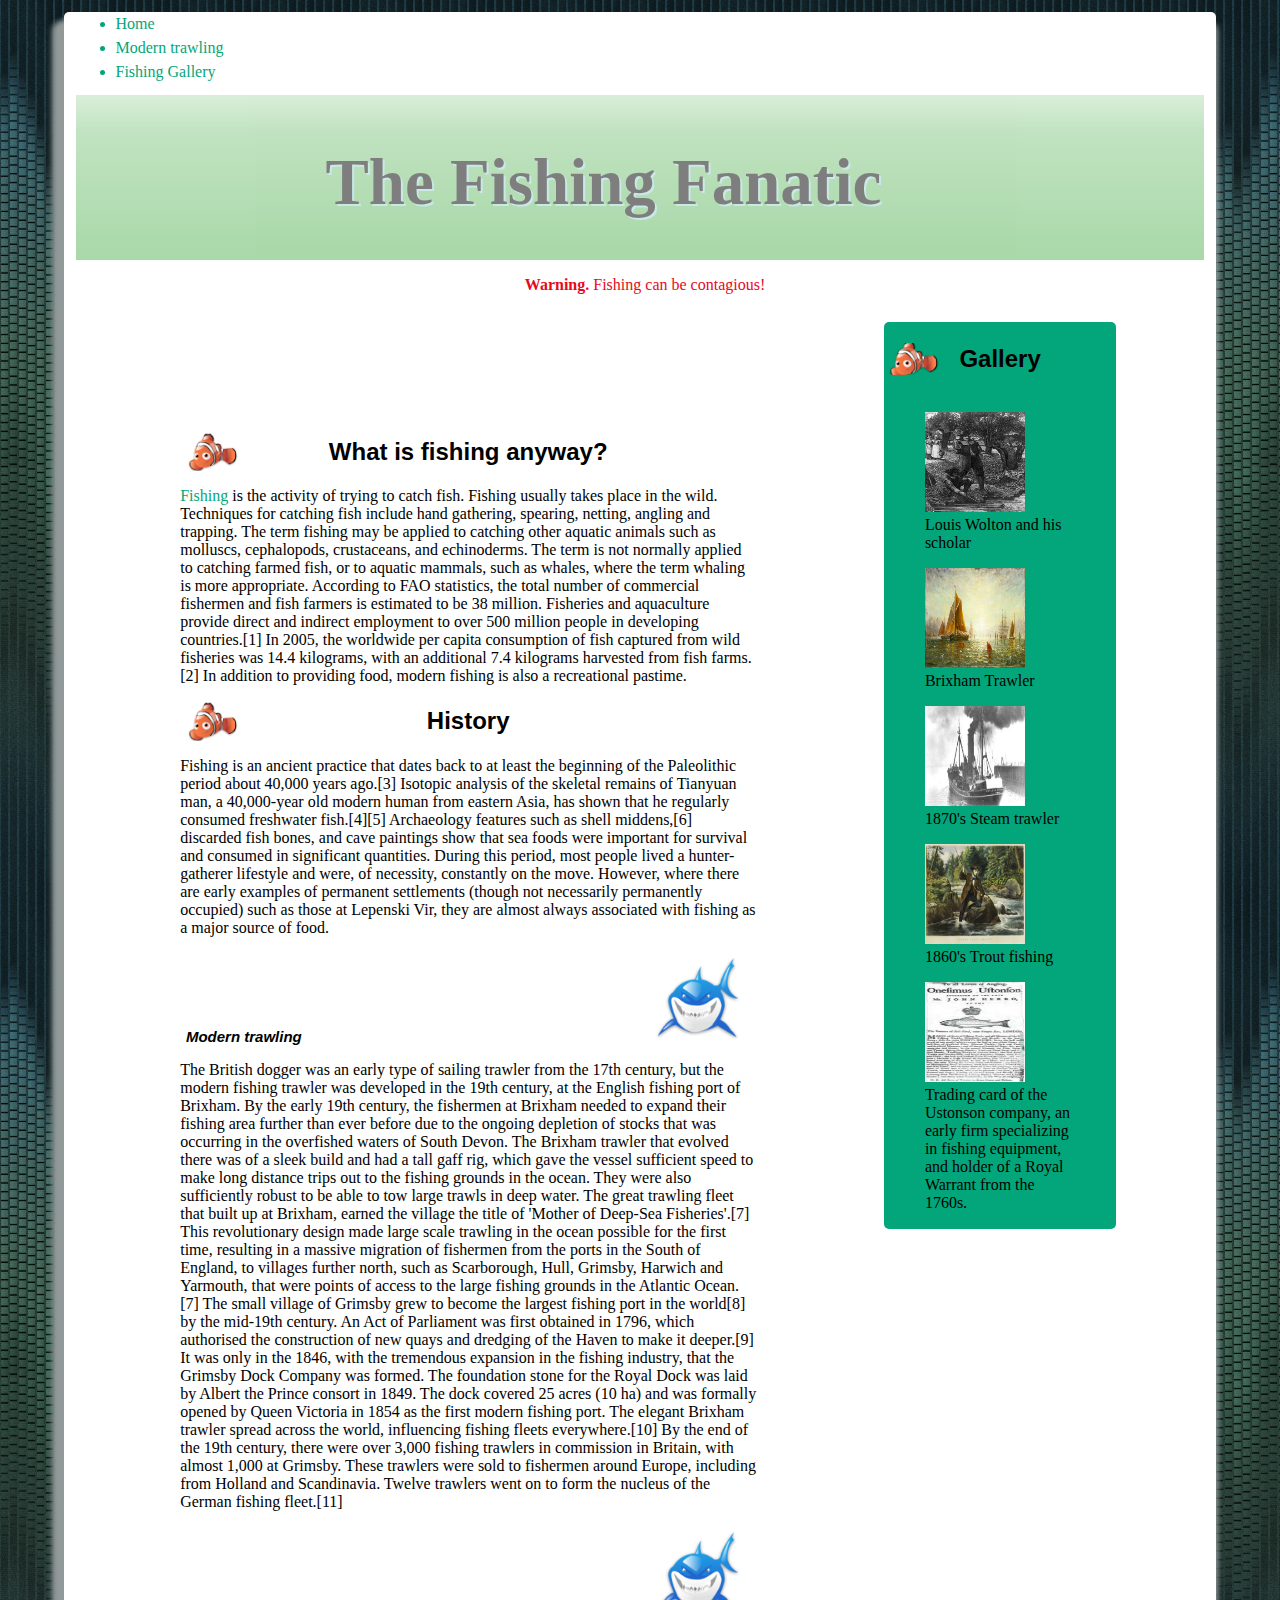
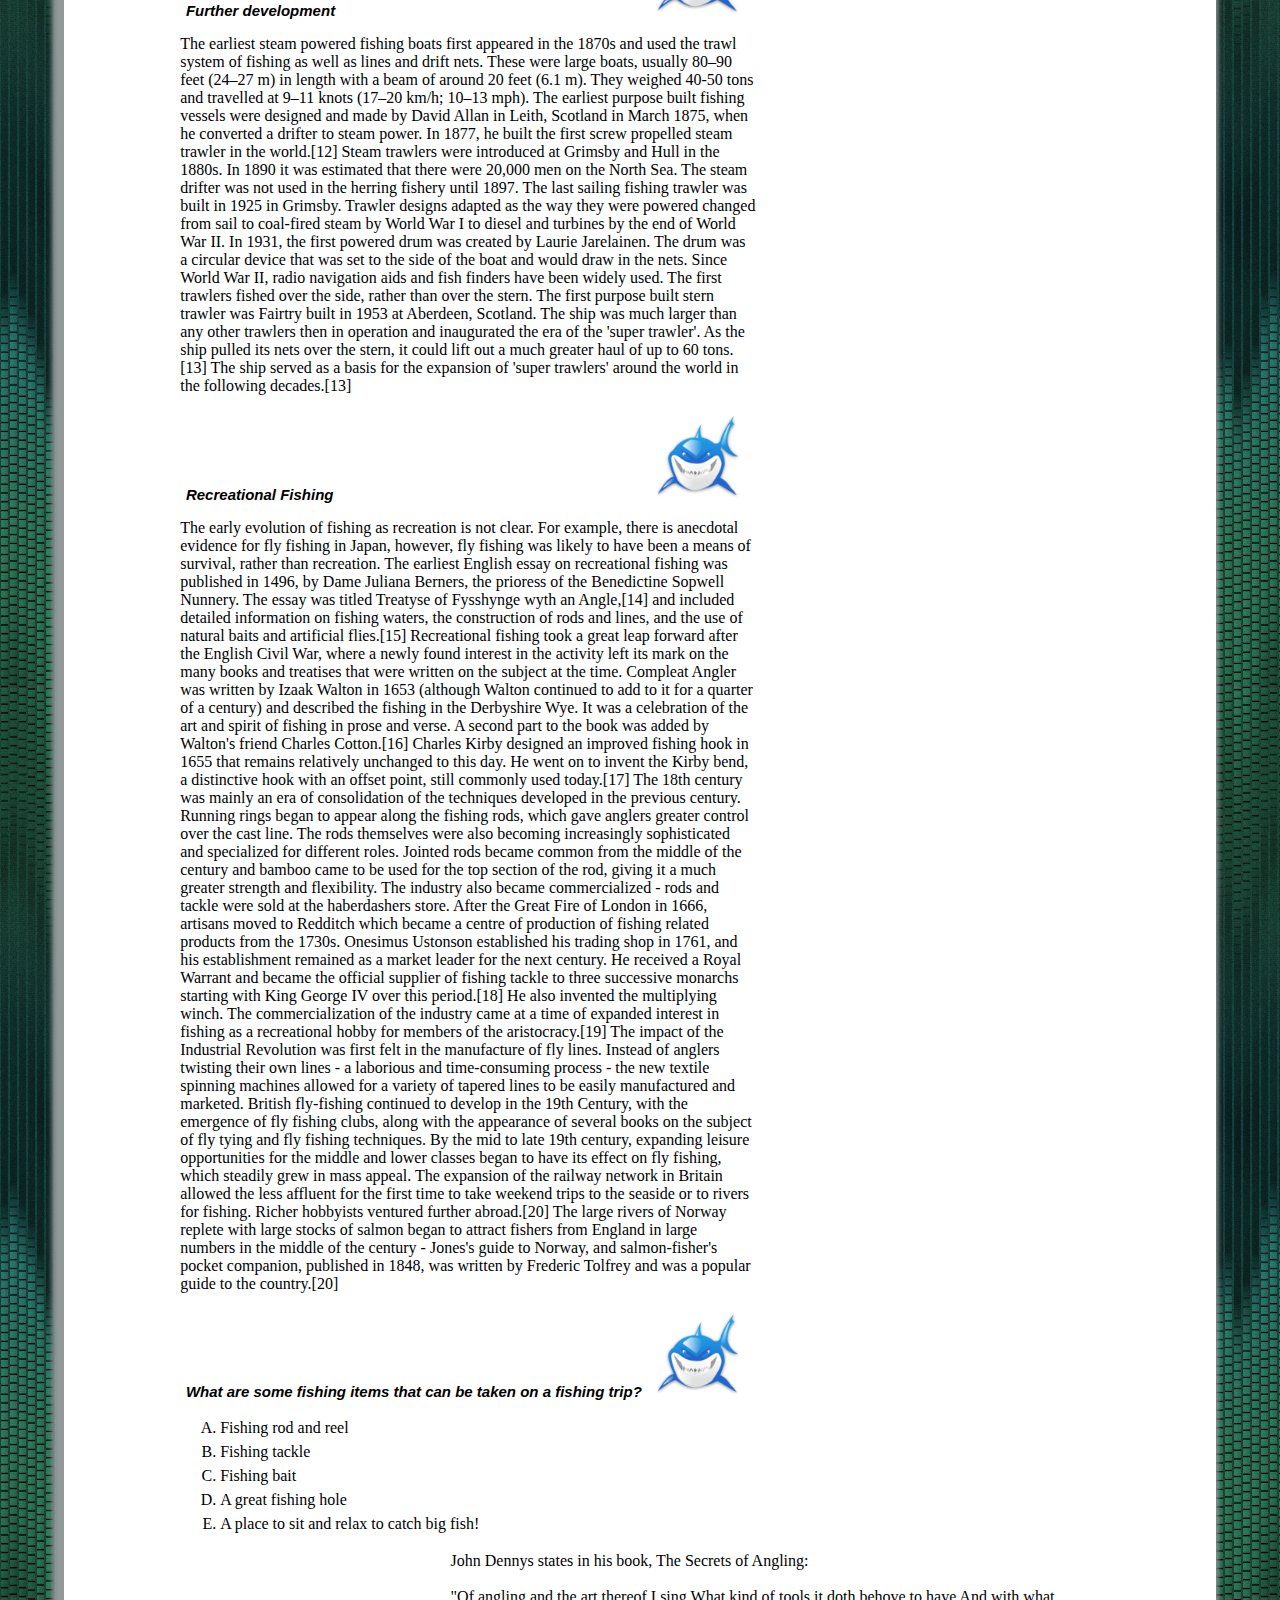
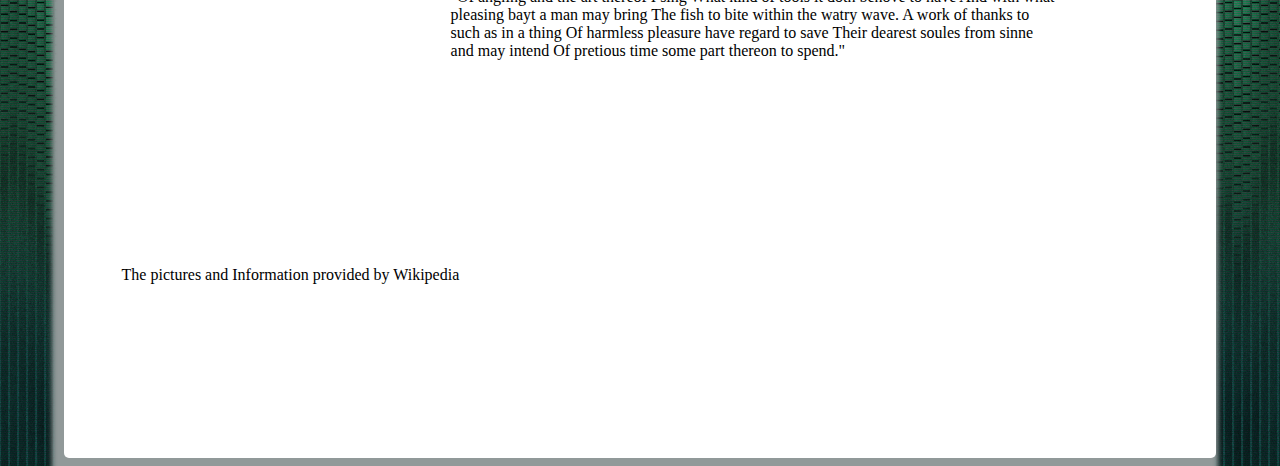
==== Williams_Terence_Project 4/Index.html @ fc50e6aa "Project 4 startup" ====
<!DOCTYPE html>
<html lang="en">

<head>
    <meta charset= "utf-8"/>
	<title> The Fishing Fanatic </title>
	<link href="css/styles.css"                 
	rel="stylesheet"/>
</head>

<body>

<div id="navbar">
<!-- Starting of my navigation -->
<nav>
	<ul>     <!-- page links created -->
		<li><a href="index.html"> Home </a></li>
		<li><a href="#Modern"> Modern trawling </a></li>
		<li><a href="#Gallery"> Fishing Gallery </a></li>
	</ul>
</nav>
</div>

	<h1>The Fishing Fanatic </h1>          <!-- Headline -->

	
<div class="center"><p><span style="color:#e7091e"><strong> Warning.</strong> Fishing can be contagious!</span></p> </div> <!-- Give warning -->
<div id="content">
	<h2>What is fishing anyway?</h2>  <!-- Definition given -->
	
	<p><a href="http://en.wikipedia.org/wiki/Fishing">Fishing</a> is the activity of trying to catch fish. Fishing usually takes place in the wild. Techniques for catching fish include hand gathering, spearing, netting, angling and trapping. The term fishing may be applied to catching other aquatic animals such as molluscs, cephalopods, crustaceans, and echinoderms. The term is not normally applied to catching farmed fish, or to aquatic mammals, such as whales, where the term whaling is more appropriate. According to FAO statistics, the total number of commercial fishermen and fish farmers is estimated to be 38 million. Fisheries and aquaculture provide direct and indirect employment to over 500 million people in developing countries.[1] In 2005, the worldwide per capita consumption of fish captured from wild fisheries was 14.4 kilograms, with an additional 7.4 kilograms harvested from fish farms.[2] In addition to providing food, modern fishing is also a recreational pastime.</p>
	
	<h2><a id="History"></a>History</h2>  <!-- id tag attached to element -->
	
	<p>Fishing is an ancient practice that dates back to at least the beginning of the Paleolithic period about 40,000 years ago.[3] Isotopic analysis of the skeletal remains of Tianyuan man, a 40,000-year old modern human from eastern Asia, has shown that he regularly consumed freshwater fish.[4][5] Archaeology features such as shell middens,[6] discarded fish bones, and cave paintings show that sea foods were important for survival and consumed in significant quantities. During this period, most people lived a hunter-gatherer lifestyle and were, of necessity, constantly on the move. However, where there are early examples of permanent settlements (though not necessarily permanently occupied) such as those at Lepenski Vir, they are almost always associated with fishing as a major source of food.</p>
	
	<h3><a id="Modern"></a> Modern trawling </h3>  <!-- id tag attached to element -->  <!-- Descriptive paragraph presented next -->
	
	<p>The British dogger was an early type of sailing trawler from the 17th century, but the modern fishing trawler was developed in the 19th century, at the English fishing port of Brixham. By the early 19th century, the fishermen at Brixham needed to expand their fishing area further than ever before due to the ongoing depletion of stocks that was occurring in the overfished waters of South Devon. The Brixham trawler that evolved there was of a sleek build and had a tall gaff rig, which gave the vessel sufficient speed to make long distance trips out to the fishing grounds in the ocean. They were also sufficiently robust to be able to tow large trawls in deep water. The great trawling fleet that built up at Brixham, earned the village the title of 'Mother of Deep-Sea Fisheries'.[7] This revolutionary design made large scale trawling in the ocean possible for the first time, resulting in a massive migration of fishermen from the ports in the South of England, to villages further north, such as Scarborough, Hull, Grimsby, Harwich and Yarmouth, that were points of access to the large fishing grounds in the Atlantic Ocean.[7]

The small village of Grimsby grew to become the largest fishing port in the world[8] by the mid-19th century. An Act of Parliament was first obtained in 1796, which authorised the construction of new quays and dredging of the Haven to make it deeper.[9] It was only in the 1846, with the tremendous expansion in the fishing industry, that the Grimsby Dock Company was formed. The foundation stone for the Royal Dock was laid by Albert the Prince consort in 1849. The dock covered 25 acres (10 ha) and was formally opened by Queen Victoria in 1854 as the first modern fishing port.

The elegant Brixham trawler spread across the world, influencing fishing fleets everywhere.[10] By the end of the 19th century, there were over 3,000 fishing trawlers in commission in Britain, with almost 1,000 at Grimsby. These trawlers were sold to fishermen around Europe, including from Holland and Scandinavia. Twelve trawlers went on to form the nucleus of the German fishing fleet.[11]</p>

	<h3>Further development</h3>  <!-- more developement given -->
	
	<p>The earliest steam powered fishing boats first appeared in the 1870s and used the trawl system of fishing as well as lines and drift nets. These were large boats, usually 80–90 feet (24–27 m) in length with a beam of around 20 feet (6.1 m). They weighed 40-50 tons and travelled at 9–11 knots (17–20 km/h; 10–13 mph). The earliest purpose built fishing vessels were designed and made by David Allan in Leith, Scotland in March 1875, when he converted a drifter to steam power. In 1877, he built the first screw propelled steam trawler in the world.[12]

Steam trawlers were introduced at Grimsby and Hull in the 1880s. In 1890 it was estimated that there were 20,000 men on the North Sea. The steam drifter was not used in the herring fishery until 1897. The last sailing fishing trawler was built in 1925 in Grimsby. Trawler designs adapted as the way they were powered changed from sail to coal-fired steam by World War I to diesel and turbines by the end of World War II.

In 1931, the first powered drum was created by Laurie Jarelainen. The drum was a circular device that was set to the side of the boat and would draw in the nets. Since World War II, radio navigation aids and fish finders have been widely used. The first trawlers fished over the side, rather than over the stern. The first purpose built stern trawler was Fairtry built in 1953 at Aberdeen, Scotland. The ship was much larger than any other trawlers then in operation and inaugurated the era of the 'super trawler'. As the ship pulled its nets over the stern, it could lift out a much greater haul of up to 60 tons.[13] The ship served as a basis for the expansion of 'super trawlers' around the world in the following decades.[13]</p>

	<h3><a id="Recreational"></a> Recreational Fishing </h3>   <!-- id tag attached to element -->   <!-- info given about the recreation of fishing -->
	
	<p>The early evolution of fishing as recreation is not clear. For example, there is anecdotal evidence for fly fishing in Japan, however, fly fishing was likely to have been a means of survival, rather than recreation. The earliest English essay on recreational fishing was published in 1496, by Dame Juliana Berners, the prioress of the Benedictine Sopwell Nunnery. The essay was titled Treatyse of Fysshynge wyth an Angle,[14] and included detailed information on fishing waters, the construction of rods and lines, and the use of natural baits and artificial flies.[15]

Recreational fishing took a great leap forward after the English Civil War, where a newly found interest in the activity left its mark on the many books and treatises that were written on the subject at the time. Compleat Angler was written by Izaak Walton in 1653 (although Walton continued to add to it for a quarter of a century) and described the fishing in the Derbyshire Wye. It was a celebration of the art and spirit of fishing in prose and verse. A second part to the book was added by Walton's friend Charles Cotton.[16]

Charles Kirby designed an improved fishing hook in 1655 that remains relatively unchanged to this day. He went on to invent the Kirby bend, a distinctive hook with an offset point, still commonly used today.[17] The 18th century was mainly an era of consolidation of the techniques developed in the previous century. Running rings began to appear along the fishing rods, which gave anglers greater control over the cast line. The rods themselves were also becoming increasingly sophisticated and specialized for different roles. Jointed rods became common from the middle of the century and bamboo came to be used for the top section of the rod, giving it a much greater strength and flexibility.

The industry also became commercialized - rods and tackle were sold at the haberdashers store. After the Great Fire of London in 1666, artisans moved to Redditch which became a centre of production of fishing related products from the 1730s. Onesimus Ustonson established his trading shop in 1761, and his establishment remained as a market leader for the next century. He received a Royal Warrant and became the official supplier of fishing tackle to three successive monarchs starting with King George IV over this period.[18] He also invented the multiplying winch. The commercialization of the industry came at a time of expanded interest in fishing as a recreational hobby for members of the aristocracy.[19]

The impact of the Industrial Revolution was first felt in the manufacture of fly lines. Instead of anglers twisting their own lines - a laborious and time-consuming process - the new textile spinning machines allowed for a variety of tapered lines to be easily manufactured and marketed.

British fly-fishing continued to develop in the 19th Century, with the emergence of fly fishing clubs, along with the appearance of several books on the subject of fly tying and fly fishing techniques.

By the mid to late 19th century, expanding leisure opportunities for the middle and lower classes began to have its effect on fly fishing, which steadily grew in mass appeal. The expansion of the railway network in Britain allowed the less affluent for the first time to take weekend trips to the seaside or to rivers for fishing. Richer hobbyists ventured further abroad.[20] The large rivers of Norway replete with large stocks of salmon began to attract fishers from England in large numbers in the middle of the century - Jones's guide to Norway, and salmon-fisher's pocket companion, published in 1848, was written by Frederic Tolfrey and was a popular guide to the country.[20]</p>

	<h3>What are some fishing items that can be taken on a fishing trip?</h3>   <!-- ordered list created -->
	
	<ol>
		<li>Fishing rod and reel</li>
		<li>Fishing tackle</li>
		<li>Fishing bait</li>
		<li>A great fishing hole</li>
		<li>A place to sit and relax to catch big fish!</li>
	</ol>
	
<div class="center"><blockquote>    <!-- block quote given -->
John Dennys states in his book, The Secrets of Angling:<br> 
<br> "Of angling and the art thereof I sing
What kind of tools it doth behove to have
And with what pleasing bayt a man may bring
The fish to bite within the watry wave.
A work of thanks to such as in a thing
Of harmless pleasure have regard to save
Their dearest soules from sinne and may intend
Of pretious time some part thereon to spend."
 </blockquote></div>
</div>

<div id="sidebar"> 
	<br><h2><a id= "Gallery"></a>     Gallery </h2>    <!-- images added -->    <!-- images given figcaption -->
	
	<br><figure> 
	<a href="images/Louis_John_Rhead__Izaak_Wolton_and_his_scholar.jpg"><img src="images/Louis_John_Rhead__Izaak_Wolton_and_his_scholar.jpg"  alt="Louis Wolton" width="100" height="100" /></a>
	<figcaption>Louis Wolton and his scholar</figcaption>
	</figure>
	<figure>
	<a href="images/A_Brixham_trawler.jpg"><img src="images/A_Brixham_trawler.jpg"  alt="Brixham trawler" width="100" height="100" /></a>
	<figcaption>Brixham Trawler</figcaption>
	</figure>
	<figure>
	<a href="images/440px-HMT_Amethyst.jpg"><img src="images/440px-HMT_Amethyst.jpg"  alt="Steam trawler" width="100" height="100" /></a>
	<figcaption>1870's Steam trawler</figcaption>
	</figure>
	<figure>
	<a href="images/Trout_fishing_1860s.jpg"><img src="images/Trout_fishing_1860s.jpg"  alt="Trout fishing" width="100" height="100" /></a>
	<figcaption>1860's Trout fishing</figcaption>
	</figure>
	<figure>
	<a href="images/Ustonson_advert.jpg"><img src="images/Ustonson_advert.jpg" alt="Ustonson" width="100" height="100" /></a>
	<figcaption>Trading card of the Ustonson company, an early firm specializing in fishing equipment, and holder of a Royal Warrant from the 1760s.</figcaption>
	</figure>
</div>

<div id="footer">
	<p> The pictures and Information provided by Wikipedia </p>
</div>
	
</body>
</html>
---- Williams_Terence_Project 4/css/styles.css ----
/* Beginning of Css */

html {
	background-image: url("../images/spectrum.png");
	background-position: center;
	background-repeat: repeat;

}

/* The Body formatted */
body {
	background-color: #ffffff;
	margin-left: auto;
	margin-right: auto;
	width: 90%;
	padding-bottom: 100px;
	border-radius: 5px;
	box-shadow: -5px 15px 5px 7px rgb(145, 153, 153);

}

/* h1 Heading formatted */ /* Gradient added to text */
h1 {
	font-size: 4.06em;
	font-weight: bold;
	margin: 1%;
	text-shadow: 2px 2px #96d2d1;
	padding-left: 250px;
	padding-top: 50px;
	padding-bottom: 40px;
	opacity: 0.5;
	background: #b4ddb4; /* Old browsers */
	background: -moz-linear-gradient(top,  #b4ddb4 0%, #83c783 22%, #52b152 100%, #005700 100%, #005700 100%, #008a00 100%, #002400 100%); /* FF3.6+ */
	background: -webkit-gradient(linear, left top, left bottom, color-stop(0%,#b4ddb4), color-stop(22%,#83c783), color-stop(100%,#52b152), color-stop(100%,#005700), color-stop(100%,#005700), color-stop(100%,#008a00), color-stop(100%,#002400)); /* Chrome,Safari4+ */
	background: -webkit-linear-gradient(top,  #b4ddb4 0%,#83c783 22%,#52b152 100%,#005700 100%,#005700 100%,#008a00 100%,#002400 100%); /* Chrome10+,Safari5.1+ */
	background: -o-linear-gradient(top,  #b4ddb4 0%,#83c783 22%,#52b152 100%,#005700 100%,#005700 100%,#008a00 100%,#002400 100%); /* Opera 11.10+ */
	background: -ms-linear-gradient(top,  #b4ddb4 0%,#83c783 22%,#52b152 100%,#005700 100%,#005700 100%,#008a00 100%,#002400 100%); /* IE10+ */
	background: linear-gradient(to bottom,  #b4ddb4 0%,#83c783 22%,#52b152 100%,#005700 100%,#005700 100%,#008a00 100%,#002400 100%); /* W3C */filter: progid:DXImageTransform.Microsoft.gradient( startColorstr='#b4ddb4', endColorstr='#002400',GradientType=0 ); /* IE6-9 */
}

/* h2 and h3 formatted */
h2, h3 {
	font-family: sans-serif;
	margin: 1%;
	
	}

/* h2 gets extra format */ /* No repeating image added */
h2 {
	text-align: center;
	padding-top: 1%;
	padding-bottom: 1%;
	background-image: url("../images/findingnemo2.png");
	background-size: 55px 55px;
	background-position: left;
	background-repeat: no-repeat;

}

/* h3 gets extra format */ /* No repeating image added */
h3 {
	font-style: italic;
	font-size: 15px;
	text-align: left;
	background-image: url("../images/findingnemo5.png" );
	background-size: 100px 100px;
	background-position: right;
	background-repeat: no-repeat;
	padding-top: 13%;

}

/* The paragraphs get format */
p, @font-face {
	display: block;
	font-family: sans-serif;
	src: url (http://fonts.googleapis.com/css?family=roboto condensed);
	font-weight: normal;
	font-size: 1.125em;
	line-height: 1.563em;
	text-align: left;
	text-shadow: 1px 1px #e7e6e6;
	padding-bottom: 10%;

}

/* Ordered list are formatted */
ol {
	font-weight: normal;
	font-size: 1.000em;
	line-height: 150%;
	list-style-type: upper-alpha;
	text-align: left;

}

/* div added to center a single paragraph */
div.center {
	margin-left: 40%;
	margin-right: 40%;
	width: 118.8%;

}

/* blockqoute gets format */
blockqoute {
	display: block;
	font-family: sans-serif;
	font-weight: normal;
	font-size: .875em;
	line-height: 150%;
	text-shadow: 1px 1px #e7e6e6;
	color: #3ebd41;

}

/* unordered list gets format */
ul {
	font-weight: normal;
	font-size: 1.000em;
	line-height: 150%;
	list-style-type: disc;
	margin: 1%;
	color: #03a67a;

}
/* navigation gets interactive formats */
a:hover {
	text-decoration: underline;
	color: #f50622;

}

a:link {
	text-decoration: none;

}

a:active {
	color: #03a67a;

}

a {
	display: inline;
	text-align: center;
	color: #03a67a;

}

/* images gets formatted */
figure:hover {
	text-decoration: underline;

}

figure:active {
	color: #cc091b;

}

figure {
	display: block;

}

figcaption {
	text-align: left;

}

/* content div gets format */
#content {
	float: left;
	width: 50%;
	margin: 10%;
	padding: 1px;

}

/* sidebar gets format */
#sidebar {
	float: left;
	width: 20%;
	margin: 1%;
	padding: 1px;
	background-color: #03a67a;
	border-radius: 5px;
	padding-top: 1px;

}

/* footer gets format */
#footer {
	clear: left;
	width: 40%;
	padding: 5%;

}
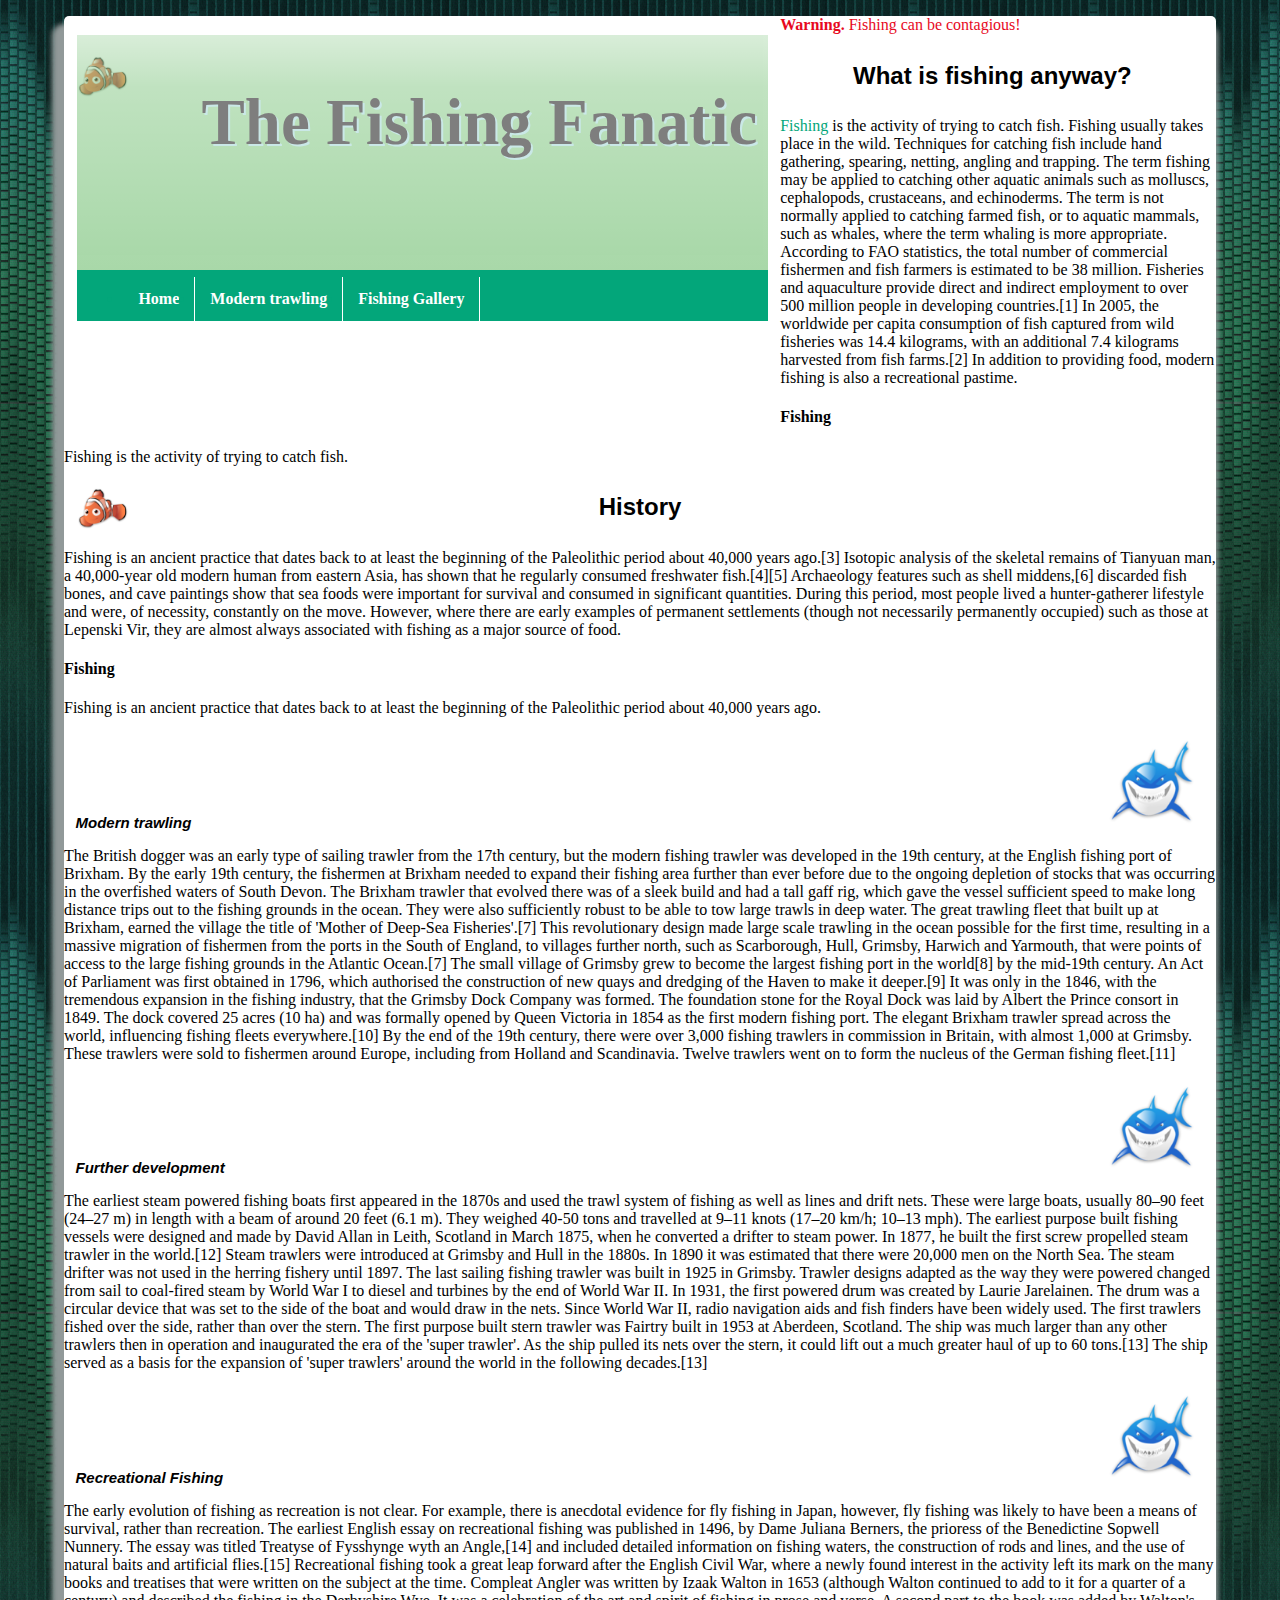
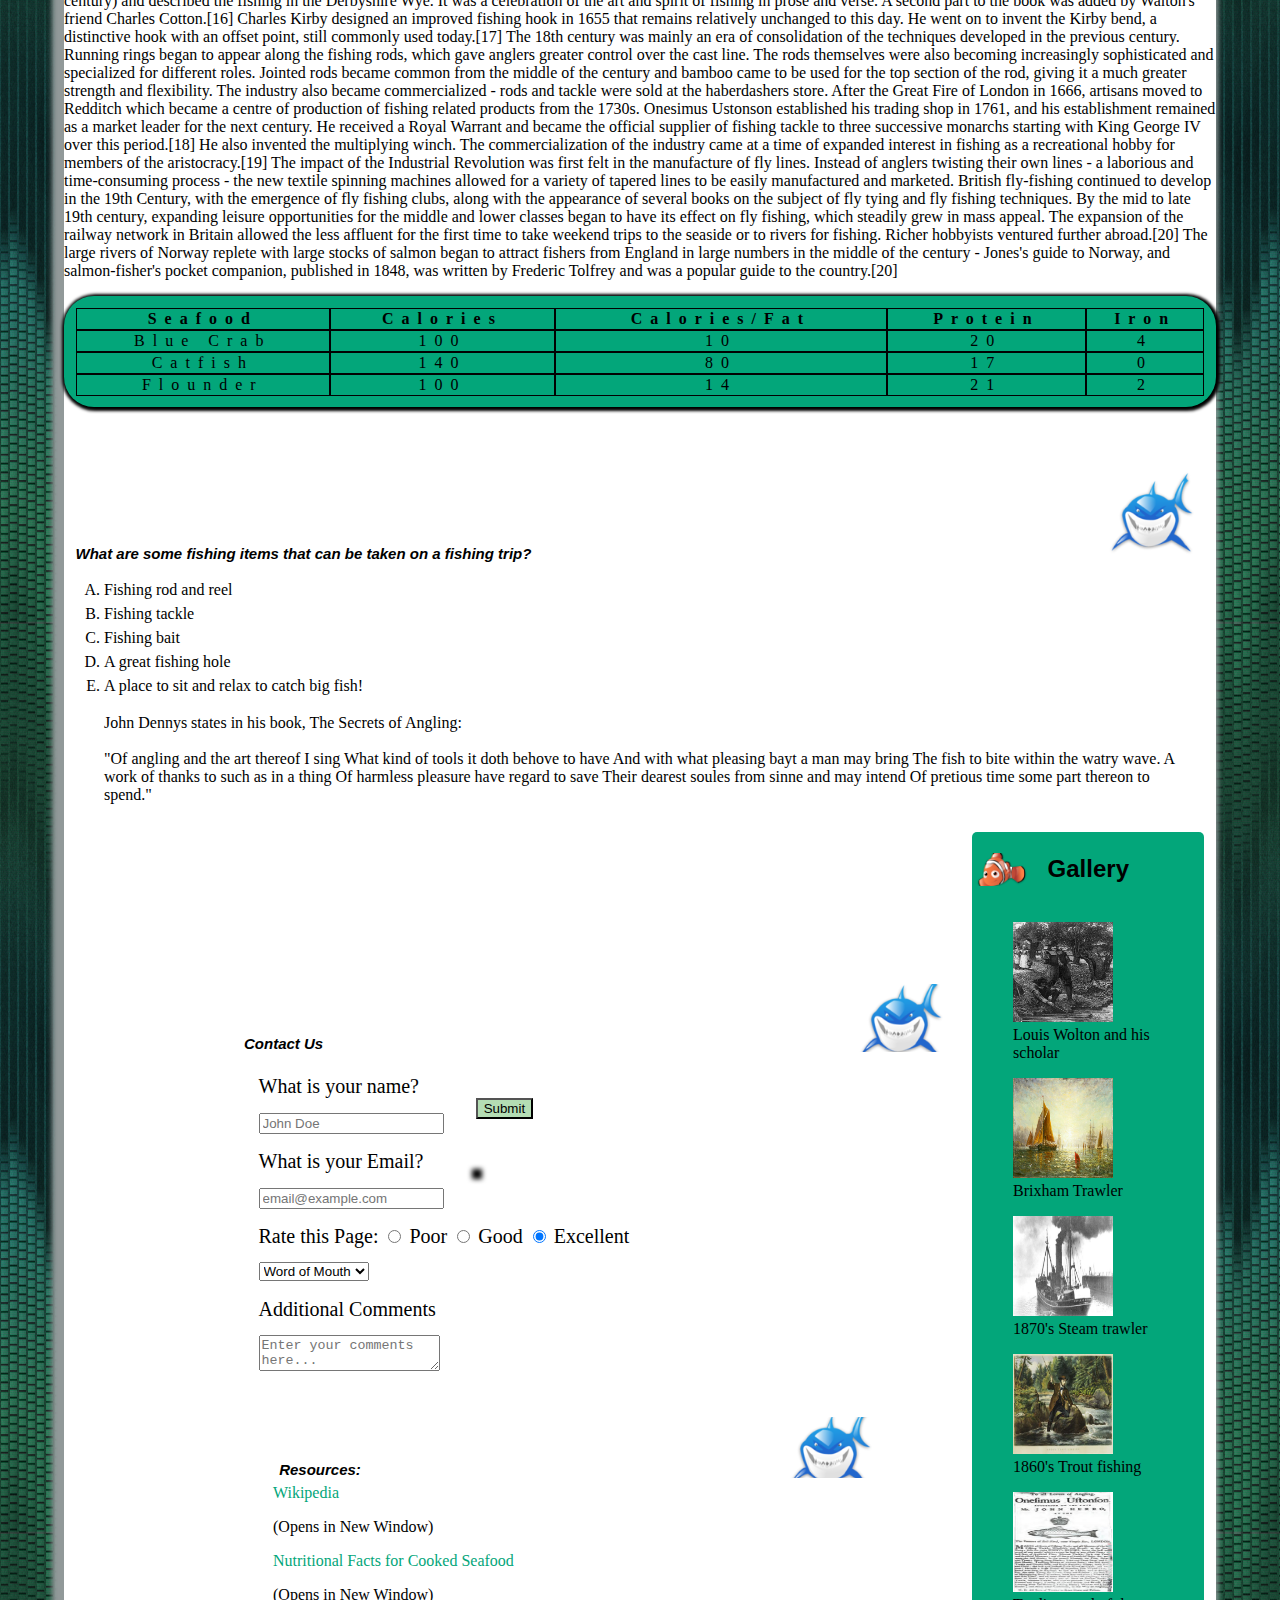
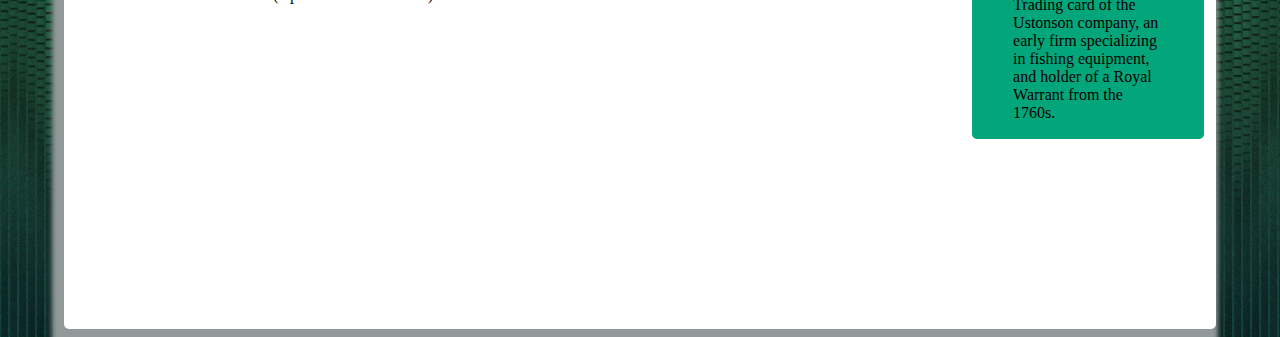
==== commit cfffaf09: "Final Project 4 update" ====
--- a/Williams_Terence_Project 4/Index.html
+++ b/Williams_Terence_Project 4/Index.html
@@ -10,49 +10,87 @@
 
 <body>
 
-<div id="navbar">
-<!-- Starting of my navigation -->
-<nav>
-	<ul>     <!-- page links created -->
-		<li><a href="index.html"> Home </a></li>
-		<li><a href="#Modern"> Modern trawling </a></li>
-		<li><a href="#Gallery"> Fishing Gallery </a></li>
-	</ul>
-</nav>
-</div>
-
-	<h1>The Fishing Fanatic </h1>          <!-- Headline -->
-
-	
-<div class="center"><p><span style="color:#e7091e"><strong> Warning.</strong> Fishing can be contagious!</span></p> </div> <!-- Give warning -->
-<div id="content">
-	<h2>What is fishing anyway?</h2>  <!-- Definition given -->
-	
-	<p><a href="http://en.wikipedia.org/wiki/Fishing">Fishing</a> is the activity of trying to catch fish. Fishing usually takes place in the wild. Techniques for catching fish include hand gathering, spearing, netting, angling and trapping. The term fishing may be applied to catching other aquatic animals such as molluscs, cephalopods, crustaceans, and echinoderms. The term is not normally applied to catching farmed fish, or to aquatic mammals, such as whales, where the term whaling is more appropriate. According to FAO statistics, the total number of commercial fishermen and fish farmers is estimated to be 38 million. Fisheries and aquaculture provide direct and indirect employment to over 500 million people in developing countries.[1] In 2005, the worldwide per capita consumption of fish captured from wild fisheries was 14.4 kilograms, with an additional 7.4 kilograms harvested from fish farms.[2] In addition to providing food, modern fishing is also a recreational pastime.</p>
-	
-	<h2><a id="History"></a>History</h2>  <!-- id tag attached to element -->
-	
-	<p>Fishing is an ancient practice that dates back to at least the beginning of the Paleolithic period about 40,000 years ago.[3] Isotopic analysis of the skeletal remains of Tianyuan man, a 40,000-year old modern human from eastern Asia, has shown that he regularly consumed freshwater fish.[4][5] Archaeology features such as shell middens,[6] discarded fish bones, and cave paintings show that sea foods were important for survival and consumed in significant quantities. During this period, most people lived a hunter-gatherer lifestyle and were, of necessity, constantly on the move. However, where there are early examples of permanent settlements (though not necessarily permanently occupied) such as those at Lepenski Vir, they are almost always associated with fishing as a major source of food.</p>
-	
-	<h3><a id="Modern"></a> Modern trawling </h3>  <!-- id tag attached to element -->  <!-- Descriptive paragraph presented next -->
-	
-	<p>The British dogger was an early type of sailing trawler from the 17th century, but the modern fishing trawler was developed in the 19th century, at the English fishing port of Brixham. By the early 19th century, the fishermen at Brixham needed to expand their fishing area further than ever before due to the ongoing depletion of stocks that was occurring in the overfished waters of South Devon. The Brixham trawler that evolved there was of a sleek build and had a tall gaff rig, which gave the vessel sufficient speed to make long distance trips out to the fishing grounds in the ocean. They were also sufficiently robust to be able to tow large trawls in deep water. The great trawling fleet that built up at Brixham, earned the village the title of 'Mother of Deep-Sea Fisheries'.[7] This revolutionary design made large scale trawling in the ocean possible for the first time, resulting in a massive migration of fishermen from the ports in the South of England, to villages further north, such as Scarborough, Hull, Grimsby, Harwich and Yarmouth, that were points of access to the large fishing grounds in the Atlantic Ocean.[7]
+<header>
+
+	<div id="content">
+	
+		<div id="title">
+		<h1>The Fishing Fanatic </h1>          <!-- Headline -->
+		</div>
+		
+		<div id="navbar">
+	<!-- Starting of my navigation -->
+	<nav>
+		<ul>     <!-- page links created -->
+			<li><a href="index.html"> Home </a></li>
+			<li><a href="#Modern"> Modern trawling </a></li>
+			<li><a href="#Gallery"> Fishing Gallery </a></li>
+		</ul>
+	
+	</nav>
+	
+	</div>
+	
+	</div>
+	
+	<div class="center"><p><span style="color:#e7091e"><strong> Warning.</strong> Fishing can be contagious!</span></p> </div> <!-- Give warning -->
+	
+	<div id="intro">
+		<h2>What is fishing anyway?</h2>  <!-- Definition given -->
+	
+		<p><a href="http://en.wikipedia.org/wiki/Fishing">Fishing</a> is the activity of trying to catch fish. Fishing usually takes place in the wild. Techniques for catching fish include hand gathering, spearing, netting, angling and trapping. The term fishing may be applied to catching other aquatic animals such as molluscs, cephalopods, crustaceans, and echinoderms. The term is not normally applied to catching farmed fish, or to aquatic mammals, such as whales, where the term whaling is more appropriate. According to FAO statistics, the total number of commercial fishermen and fish farmers is estimated to be 38 million. Fisheries and aquaculture provide direct and indirect employment to over 500 million people in developing countries.[1] In 2005, the worldwide per capita consumption of fish captured from wild fisheries was 14.4 kilograms, with an additional 7.4 kilograms harvested from fish farms.[2] In addition to providing food, modern fishing is also a recreational pastime.</p>
+	</div>
+</header>
+
+<aside>                   <!-- Caption set up and distinguished -->
+
+		<h4> Fishing </h4>
+		<p> Fishing is the activity of trying to catch fish. </p>
+		
+</aside>
+	
+		<section id="history">                              <!-- Section setup for history -->
+		<h2><a id="History"></a>History</h2>  <!-- id tag attached to element -->
+	
+		<p>Fishing is an ancient practice that dates back to at least the beginning of the Paleolithic period about 40,000 years ago.[3] Isotopic analysis of the skeletal remains of Tianyuan man, a 40,000-year old modern human from eastern Asia, has shown that he regularly consumed freshwater fish.[4][5] Archaeology features such as shell middens,[6] discarded fish bones, and cave paintings show that sea foods were important for survival and consumed in significant quantities. During this period, most people lived a hunter-gatherer lifestyle and were, of necessity, constantly on the move. However, where there are early examples of permanent settlements (though not necessarily permanently occupied) such as those at Lepenski Vir, they are almost always associated with fishing as a major source of food.</p>
+	
+		</section>
+<aside>
+
+		<h4> Fishing </h4>               <!-- Caption set up and distinguished -->
+		<p> Fishing is an ancient practice that dates back to at least the beginning of the Paleolithic period about 40,000 years ago. </p>
+		
+</aside>
+
+<article>
+	
+		<h3><a id="Modern"></a> Modern trawling </h3>  <!-- id tag attached to element -->  <!-- Descriptive paragraph presented next -->        <!-- Designated article section -->
+	
+		<p>The British dogger was an early type of sailing trawler from the 17th century, but the modern fishing trawler was developed in the 19th century, at the English fishing port of Brixham. By the early 19th century, the fishermen at Brixham needed to expand their fishing area further than ever before due to the ongoing depletion of stocks that was occurring in the overfished waters of South Devon. The Brixham trawler that evolved there was of a sleek build and had a tall gaff rig, which gave the vessel sufficient speed to make long distance trips out to the fishing grounds in the ocean. They were also sufficiently robust to be able to tow large trawls in deep water. The great trawling fleet that built up at Brixham, earned the village the title of 'Mother of Deep-Sea Fisheries'.[7] This revolutionary design made large scale trawling in the ocean possible for the first time, resulting in a massive migration of fishermen from the ports in the South of England, to villages further north, such as Scarborough, Hull, Grimsby, Harwich and Yarmouth, that were points of access to the large fishing grounds in the Atlantic Ocean.[7]
 
 The small village of Grimsby grew to become the largest fishing port in the world[8] by the mid-19th century. An Act of Parliament was first obtained in 1796, which authorised the construction of new quays and dredging of the Haven to make it deeper.[9] It was only in the 1846, with the tremendous expansion in the fishing industry, that the Grimsby Dock Company was formed. The foundation stone for the Royal Dock was laid by Albert the Prince consort in 1849. The dock covered 25 acres (10 ha) and was formally opened by Queen Victoria in 1854 as the first modern fishing port.
 
 The elegant Brixham trawler spread across the world, influencing fishing fleets everywhere.[10] By the end of the 19th century, there were over 3,000 fishing trawlers in commission in Britain, with almost 1,000 at Grimsby. These trawlers were sold to fishermen around Europe, including from Holland and Scandinavia. Twelve trawlers went on to form the nucleus of the German fishing fleet.[11]</p>
 
-	<h3>Further development</h3>  <!-- more developement given -->
-	
-	<p>The earliest steam powered fishing boats first appeared in the 1870s and used the trawl system of fishing as well as lines and drift nets. These were large boats, usually 80–90 feet (24–27 m) in length with a beam of around 20 feet (6.1 m). They weighed 40-50 tons and travelled at 9–11 knots (17–20 km/h; 10–13 mph). The earliest purpose built fishing vessels were designed and made by David Allan in Leith, Scotland in March 1875, when he converted a drifter to steam power. In 1877, he built the first screw propelled steam trawler in the world.[12]
+</article>
+
+<article>
+
+		<h3>Further development</h3>  <!-- more developement given -->         <!-- Designated article set up -->
+	
+		<p>The earliest steam powered fishing boats first appeared in the 1870s and used the trawl system of fishing as well as lines and drift nets. These were large boats, usually 80–90 feet (24–27 m) in length with a beam of around 20 feet (6.1 m). They weighed 40-50 tons and travelled at 9–11 knots (17–20 km/h; 10–13 mph). The earliest purpose built fishing vessels were designed and made by David Allan in Leith, Scotland in March 1875, when he converted a drifter to steam power. In 1877, he built the first screw propelled steam trawler in the world.[12]
 
 Steam trawlers were introduced at Grimsby and Hull in the 1880s. In 1890 it was estimated that there were 20,000 men on the North Sea. The steam drifter was not used in the herring fishery until 1897. The last sailing fishing trawler was built in 1925 in Grimsby. Trawler designs adapted as the way they were powered changed from sail to coal-fired steam by World War I to diesel and turbines by the end of World War II.
 
 In 1931, the first powered drum was created by Laurie Jarelainen. The drum was a circular device that was set to the side of the boat and would draw in the nets. Since World War II, radio navigation aids and fish finders have been widely used. The first trawlers fished over the side, rather than over the stern. The first purpose built stern trawler was Fairtry built in 1953 at Aberdeen, Scotland. The ship was much larger than any other trawlers then in operation and inaugurated the era of the 'super trawler'. As the ship pulled its nets over the stern, it could lift out a much greater haul of up to 60 tons.[13] The ship served as a basis for the expansion of 'super trawlers' around the world in the following decades.[13]</p>
 
-	<h3><a id="Recreational"></a> Recreational Fishing </h3>   <!-- id tag attached to element -->   <!-- info given about the recreation of fishing -->
-	
-	<p>The early evolution of fishing as recreation is not clear. For example, there is anecdotal evidence for fly fishing in Japan, however, fly fishing was likely to have been a means of survival, rather than recreation. The earliest English essay on recreational fishing was published in 1496, by Dame Juliana Berners, the prioress of the Benedictine Sopwell Nunnery. The essay was titled Treatyse of Fysshynge wyth an Angle,[14] and included detailed information on fishing waters, the construction of rods and lines, and the use of natural baits and artificial flies.[15]
+</article>
+
+<article>
+
+		<h3><a id="Recreational"></a> Recreational Fishing </h3>   <!-- id tag attached to element -->   <!-- info given about the recreation of fishing -->       <!-- Designated article set up -->
+	
+		<p>The early evolution of fishing as recreation is not clear. For example, there is anecdotal evidence for fly fishing in Japan, however, fly fishing was likely to have been a means of survival, rather than recreation. The earliest English essay on recreational fishing was published in 1496, by Dame Juliana Berners, the prioress of the Benedictine Sopwell Nunnery. The essay was titled Treatyse of Fysshynge wyth an Angle,[14] and included detailed information on fishing waters, the construction of rods and lines, and the use of natural baits and artificial flies.[15]
 
 Recreational fishing took a great leap forward after the English Civil War, where a newly found interest in the activity left its mark on the many books and treatises that were written on the subject at the time. Compleat Angler was written by Izaak Walton in 1653 (although Walton continued to add to it for a quarter of a century) and described the fishing in the Derbyshire Wye. It was a celebration of the art and spirit of fishing in prose and verse. A second part to the book was added by Walton's friend Charles Cotton.[16]
 
@@ -66,17 +104,51 @@
 
 By the mid to late 19th century, expanding leisure opportunities for the middle and lower classes began to have its effect on fly fishing, which steadily grew in mass appeal. The expansion of the railway network in Britain allowed the less affluent for the first time to take weekend trips to the seaside or to rivers for fishing. Richer hobbyists ventured further abroad.[20] The large rivers of Norway replete with large stocks of salmon began to attract fishers from England in large numbers in the middle of the century - Jones's guide to Norway, and salmon-fisher's pocket companion, published in 1848, was written by Frederic Tolfrey and was a popular guide to the country.[20]</p>
 
-	<h3>What are some fishing items that can be taken on a fishing trip?</h3>   <!-- ordered list created -->
-	
-	<ol>
-		<li>Fishing rod and reel</li>
-		<li>Fishing tackle</li>
-		<li>Fishing bait</li>
-		<li>A great fishing hole</li>
-		<li>A place to sit and relax to catch big fish!</li>
-	</ol>
-	
-<div class="center"><blockquote>    <!-- block quote given -->
+</article>
+
+	<div>             <!-- Table created and set up -->
+		<table>
+			<tr>
+			<th scope="col">Seafood</th>
+			<th scope="col">Calories</th>
+			<th scope="col">Calories/Fat</th>
+			<th scope="col">Protein</th>
+			<th scope="col">Iron</th>
+			</tr>
+			<tr>
+			<td> Blue Crab </td>                          <!-- Table elements -->
+			<td> 100 </td>
+			<td> 10 </td>
+			<td> 20 </td>
+			<td> 4 </td>
+			</tr>
+			<tr>
+			<td> Catfish </td>
+			<td> 140 </td>
+			<td> 80 </td>
+			<td> 17 </td>
+			<td> 0 </td>
+			</tr>
+			<tr> 
+			<td> Flounder </td>
+			<td> 100 </td>
+			<td> 14 </td>
+			<td> 21 </td>
+			<td> 2 </td>
+			</tr>
+		</table>
+		
+		<h3>What are some fishing items that can be taken on a fishing trip?</h3>   <!-- ordered list created -->
+	
+		<ol>
+			<li>Fishing rod and reel</li>
+			<li>Fishing tackle</li>
+			<li>Fishing bait</li>
+			<li>A great fishing hole</li>
+			<li>A place to sit and relax to catch big fish!</li>
+		</ol>
+	
+<blockquote><p>    <!-- block quote given -->
 John Dennys states in his book, The Secrets of Angling:<br> 
 <br> "Of angling and the art thereof I sing
 What kind of tools it doth behove to have
@@ -86,37 +158,101 @@
 Of harmless pleasure have regard to save
 Their dearest soules from sinne and may intend
 Of pretious time some part thereon to spend."
- </blockquote></div>
-</div>
-
-<div id="sidebar"> 
-	<br><h2><a id= "Gallery"></a>     Gallery </h2>    <!-- images added -->    <!-- images given figcaption -->
-	
-	<br><figure> 
-	<a href="images/Louis_John_Rhead__Izaak_Wolton_and_his_scholar.jpg"><img src="images/Louis_John_Rhead__Izaak_Wolton_and_his_scholar.jpg"  alt="Louis Wolton" width="100" height="100" /></a>
-	<figcaption>Louis Wolton and his scholar</figcaption>
-	</figure>
-	<figure>
-	<a href="images/A_Brixham_trawler.jpg"><img src="images/A_Brixham_trawler.jpg"  alt="Brixham trawler" width="100" height="100" /></a>
-	<figcaption>Brixham Trawler</figcaption>
-	</figure>
-	<figure>
-	<a href="images/440px-HMT_Amethyst.jpg"><img src="images/440px-HMT_Amethyst.jpg"  alt="Steam trawler" width="100" height="100" /></a>
-	<figcaption>1870's Steam trawler</figcaption>
-	</figure>
-	<figure>
-	<a href="images/Trout_fishing_1860s.jpg"><img src="images/Trout_fishing_1860s.jpg"  alt="Trout fishing" width="100" height="100" /></a>
-	<figcaption>1860's Trout fishing</figcaption>
-	</figure>
-	<figure>
-	<a href="images/Ustonson_advert.jpg"><img src="images/Ustonson_advert.jpg" alt="Ustonson" width="100" height="100" /></a>
-	<figcaption>Trading card of the Ustonson company, an early firm specializing in fishing equipment, and holder of a Royal Warrant from the 1760s.</figcaption>
-	</figure>
-</div>
-
-<div id="footer">
-	<p> The pictures and Information provided by Wikipedia </p>
-</div>
-	
+ 	</blockquote></p>
+	</div>
+
+	<div id="sidebar"> 
+		<br><h2><a id= "Gallery"></a>     Gallery </h2>    <!-- images added -->    <!-- images given figcaption -->
+	
+		<br><figure> 
+		<a href="images/Louis_John_Rhead__Izaak_Wolton_and_his_scholar.jpg"><img src="images/Louis_John_Rhead__Izaak_Wolton_and_his_scholar.jpg"  alt="Louis Wolton" width="100" height="100" /></a>
+		<figcaption>Louis Wolton and his scholar</figcaption>
+		</figure>
+		<figure>
+		<a href="images/A_Brixham_trawler.jpg"><img src="images/A_Brixham_trawler.jpg"  alt="Brixham trawler" width="100" height="100" /></a>
+		<figcaption>Brixham Trawler</figcaption>
+		</figure>
+		<figure>
+		<a href="images/440px-HMT_Amethyst.jpg"><img src="images/440px-HMT_Amethyst.jpg"  alt="Steam trawler" width="100" height="100" /></a>
+		<figcaption>1870's Steam trawler</figcaption>
+		</figure>
+		<figure>
+		<a href="images/Trout_fishing_1860s.jpg"><img src="images/Trout_fishing_1860s.jpg"  alt="Trout fishing" width="100" height="100" /></a>
+		<figcaption>1860's Trout fishing</figcaption>
+		</figure>
+		<figure>
+		<a href="images/Ustonson_advert.jpg"><img src="images/Ustonson_advert.jpg" alt="Ustonson" width="100" height="100" /></a>
+		<figcaption>Trading card of the Ustonson company, an early firm specializing in fishing equipment, and holder of a Royal Warrant from the 1760s.</figcaption>
+		</figure>
+	</div>
+
+<footer>                 <!-- Footer set up and assigned elements -->
+	
+		<h3 id="contact"> Contact Us</h3>                       <!-- Form creation -->
+		<div class="title">
+			<label for="username"> What is your name? </label>
+		</div>
+		
+		<div class="input">
+			<input type= "text" name="name" placeholder="John Doe" maxlength="30" id="username" required/>
+		</div>
+		
+		<div class="title">
+			<label for="useremail"> What is your Email? </label>
+		</div>
+		
+		<div class="input">
+			<input type="text" name="name" placeholder="email@example.com" maxlength="30" id="useremail" required/>
+		</div>
+		
+		<div id="rateform">
+			<form id="formrate" action="mailto:1tmwilliams@fullsail.com"></form>
+		</div>
+				
+		<div id="radiobuttons">                   <!-- Radio Buttons set up -->
+				<span class="ratetitle">Rate this Page:</span>
+				<input type="radio" name="rate" value="poor" id="poorrate"/>
+				<label for="poorrate"> Poor </label>
+				<input type="radio" name="rate" value="good" id="goodrate"/>
+				<label for="goodrate"> Good </label>
+				<input type="radio" name="rate" value="excellent" checked="checked" id="rateexcellent"/>
+				<label for="rateexcellent">Excellent</label>
+		</div>
+				
+		<div class="input">
+				<select name="source" id="sourceofuser">
+						<option value="wordofmouth"> Word of Mouth </option>
+						<option value="online"> Online </option>
+						<option value="snailmail"> Snail Mail </option>
+					</select>
+		</div>
+		
+		<div class="title">
+			
+			<label for="usercomments"> Additional Comments </label>                      <!-- Additional comments section created -->
+		</div>
+		
+		<div class="input">
+		<textarea name="comments" id="usercomments" placeholder="Enter your comments here..."></textarea>
+		</div>
+		
+		<input id="buttonsubmit" type="submit" value="Submit"/>                   <!-- Submit Button set up -->
+		
+	<div id="sources">
+			<h3 id="resources">                                     <!-- Resources setup -->
+			Resources:
+			</h3>
+			<a href="http://en.wikipedia.org/wiki/Fishing" target= "_blank">Wikipedia</a>
+			<p id="first">
+			(Opens in New Window)
+			</p>
+			
+			<a href="http://www.fish4fun.com/nutrition.htm" target="_blank">Nutritional Facts for Cooked Seafood</a>
+			<p id="second">
+			(Opens in New Window)
+			</p>
+		</div>
+		</footer>
+			
 </body>
 </html>     --- a/Williams_Terence_Project 4/css/styles.css
+++ b/Williams_Terence_Project 4/css/styles.css
@@ -14,6 +14,7 @@
 	margin-right: auto;
 	width: 90%;
 	padding-bottom: 100px;
+	padding-top: -5px;
 	border-radius: 5px;
 	box-shadow: -5px 15px 5px 7px rgb(145, 153, 153);
 
@@ -23,11 +24,11 @@
 h1 {
 	font-size: 4.06em;
 	font-weight: bold;
-	margin: 1%;
+	margin: 1% 0 0 0;
 	text-shadow: 2px 2px #96d2d1;
-	padding-left: 250px;
+	padding-left: 125px;
 	padding-top: 50px;
-	padding-bottom: 40px;
+	padding-bottom: 110px;
 	opacity: 0.5;
 	background: #b4ddb4; /* Old browsers */
 	background: -moz-linear-gradient(top,  #b4ddb4 0%, #83c783 22%, #52b152 100%, #005700 100%, #005700 100%, #008a00 100%, #002400 100%); /* FF3.6+ */
@@ -36,6 +37,38 @@
 	background: -o-linear-gradient(top,  #b4ddb4 0%,#83c783 22%,#52b152 100%,#005700 100%,#005700 100%,#008a00 100%,#002400 100%); /* Opera 11.10+ */
 	background: -ms-linear-gradient(top,  #b4ddb4 0%,#83c783 22%,#52b152 100%,#005700 100%,#005700 100%,#008a00 100%,#002400 100%); /* IE10+ */
 	background: linear-gradient(to bottom,  #b4ddb4 0%,#83c783 22%,#52b152 100%,#005700 100%,#005700 100%,#008a00 100%,#002400 100%); /* W3C */filter: progid:DXImageTransform.Microsoft.gradient( startColorstr='#b4ddb4', endColorstr='#002400',GradientType=0 ); /* IE6-9 */
+
+}
+
+#navbar {
+
+	width: 100%;
+	float: left;
+	margin: 0 0 5em 0;
+	list-style: none;
+	background-color: #03a67a;
+	border-bottom: 3px #636363; 
+	border-top: 3px #636363; 
+}
+
+#navbar li {
+float: left;
+
+ }
+ 
+#navbar li a {
+	display: block;
+	padding: 10px 15px;
+	text-decoration: none;
+	font-weight: bold;
+	color: #ffffff;
+	border-right: 1px solid #ffffff;
+	
+ }
+#navbar li a:hover {
+	color: #f50622;
+	background-color: #ffffff; 
+	
 }
 
 /* h2 and h3 formatted */
@@ -43,7 +76,7 @@
 	font-family: sans-serif;
 	margin: 1%;
 	
-	}
+}
 
 /* h2 gets extra format */ /* No repeating image added */
 h2 {
@@ -66,7 +99,7 @@
 	background-size: 100px 100px;
 	background-position: right;
 	background-repeat: no-repeat;
-	padding-top: 13%;
+	padding-top: 7%;
 
 }
 
@@ -96,10 +129,39 @@
 
 /* div added to center a single paragraph */
 div.center {
-	margin-left: 40%;
-	margin-right: 40%;
+	margin-left: 60%;
+	margin-right: 60%;
 	width: 118.8%;
 
+}
+
+table {
+		border-spacing: 0;
+		width: 100%;
+		padding: 1%;
+		background-color: #03a67a;
+		border-radius: 30px;
+		box-shadow: 1px 1px 3px 3px;
+		margin: 0 0 5% 0;
+		font: 1em;
+		text-align: center;
+		letter-spacing: .5em;
+		
+}
+
+td, th {
+		border: 1px solid #020202;
+		
+}
+
+td:hover {
+		border: solid #ffffff;
+		
+}
+
+th:hover {
+		border: solid #211f6c;
+		
 }
 
 /* blockqoute gets format */
@@ -124,6 +186,7 @@
 	color: #03a67a;
 
 }
+
 /* navigation gets interactive formats */
 a:hover {
 	text-decoration: underline;
@@ -172,15 +235,15 @@
 /* content div gets format */
 #content {
 	float: left;
-	width: 50%;
-	margin: 10%;
+	width: 60%;
+	margin: 1%;
 	padding: 1px;
 
 }
 
 /* sidebar gets format */
 #sidebar {
-	float: left;
+	float: right;
 	width: 20%;
 	margin: 1%;
 	padding: 1px;
@@ -190,10 +253,99 @@
 
 }
 
-/* footer gets format */
-#footer {
-	clear: left;
-	width: 40%;
-	padding: 5%;
-
-}+footer {
+		overflow: auto;
+		margin: 15%;
+		
+}
+
+#rateform {
+		background-color: #b4ddb4;
+		border-radius: 25px;
+		box-shadow: 1px 1px 5px 5px;
+		float: left;
+		font-size 1.25em
+		width: 50%;
+	
+}
+
+#ratetitle {
+		float: left;
+		text-align: right;
+		width: 1%;
+		
+}
+
+#radiobuttons {
+		float: left;
+		text-align: left;
+		width: 100%;
+		font-size: 1.25em;
+		padding: .25% 0 0 0;
+		margin: 2% 0 0 3%;
+		
+}
+
+.title {
+		float: left;
+		text-align: left;
+		width: 100%;
+		font-size: 1.25em;
+		padding: .25% 0 0 0;
+		margin: 2% 0 0 3%;
+		
+}
+
+.input {
+		float: left;
+		width: 30%;
+		margin: 2% 0 0 3%;
+		
+}
+
+input:hover {
+		border: solid #b4ddb4;
+	
+}
+
+#buttonsubmit {
+		margin: 0 5% 2% 0;
+		clear: both;
+		text-align: right;
+		background-color: #b4ddb4;
+		
+}
+
+input:focus {
+		background-color: #b4ddb4;
+		
+}
+
+#sources {
+		float: right;
+		width: 85%;
+		margin: 5% 10% 5% 0;
+		padding: 0 0 0 9%;
+		
+}
+
+
+
+
+
+
+
+
+
+
+
+
+
+
+
+	
+
+
+
+
+
